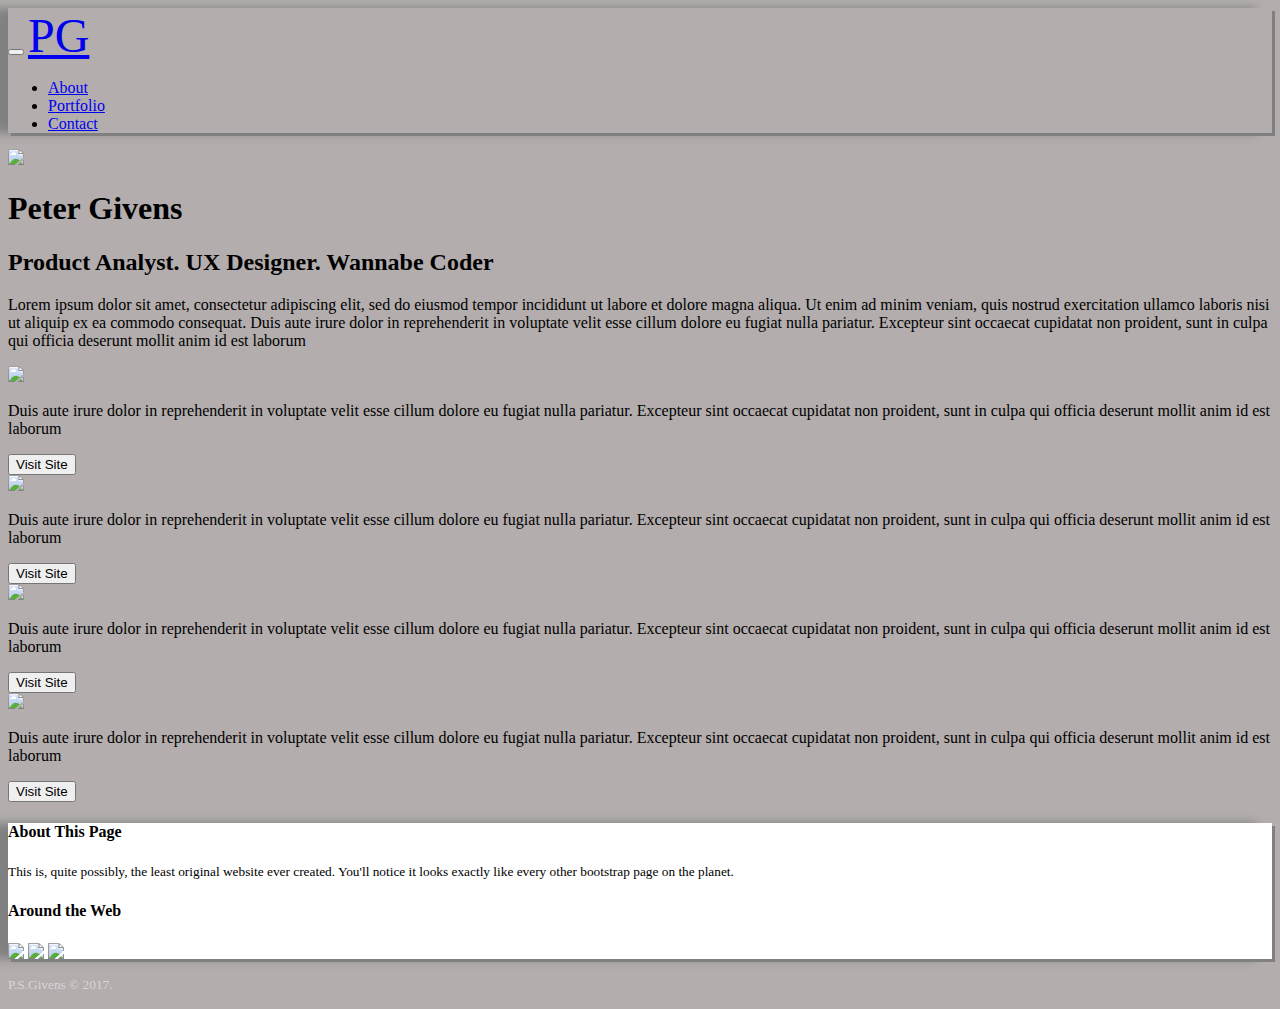
==== index.html @ 21233bb2 "Merge pull request #8 from petegivens/workbranch" ====
<!DOCTYPE html>
<html lang="en">
  <head>
    <!-- Required meta tags -->

    <meta charset="utf-8">
    <meta name="viewport" content="width=device-width, initial-scale=1, shrink-to-fit=no">
    <title>Portfolio: Peter Givens</title>


      <!-- Bootstrap CSS + Material Design Icons + Meterial Design for Bootstrap-->

    <link rel="stylesheet" href="https://maxcdn.bootstrapcdn.com/bootstrap/4.0.0-alpha.6/css/bootstrap.min.css" integrity="sha384-rwoIResjU2yc3z8GV/NPeZWAv56rSmLldC3R/AZzGRnGxQQKnKkoFVhFQhNUwEyJ" crossorigin="anonymous">
    <link rel="stylesheet" href="/css/style.css" />
    <link rel="stylesheet" href="https://cdn.materialdesignicons.com/1.9.32/css/materialdesignicons.min.css" />
    <link rel="stylesheet" href="https://cdnjs.cloudflare.com/ajax/libs/mdbootstrap/4.3.0/css/mdb.min.css" />
  </head>
  <body>

    <!--Navbar-->

    <nav class="navbar navbar-toggleable-sm navbar-inverse primary-color">
      <div  class="container">
        <button class="navbar-toggler navbar-toggler-right" type="button" data-toggle="collapse" data-target="#navbar-expand">
            <span class="navbar-toggler-icon"></span>
        </button>
        <a href="/" class="navbar-brand display-4">PG</a>
          <div class="navbar-collapse collapse justify-content-stretch" id="navbar-expand">
            <ul class="navbar-nav ml-auto">
              <li class="nav-item">
                <a class="nav-link" href="#about">About</a>
              </li>
              <li class="nav-item">
                <a class="nav-link" href="#portfolio">Portfolio</a>
              </li>
              <li class="nav-item">
                <a class="nav-link" href="#contact">Contact</a>
              </li>
            </ul>
          </div>
        </div>
    </nav>

    <div class="container">

      <!-- Jumbotron -->
      <div class="jumbotron mt-3">
        <div class="row">
            <div class="col-md-4 text-center">
              <img src="/img/avatar.png" class="" />
            </div>
            <div class="col-md-8 text-md-right text-center">
              <h1 class="display-2">Peter Givens</h1>
              <h2 class="lead">Product Analyst. UX Designer. Wannabe Coder</h2>
            </div>
          </div>
        </div>

      <!-- About section -->
      <div class="container primary-color text-white text-center py-5 mb-4" id="about">
        <p>
          Lorem ipsum dolor sit amet, consectetur adipiscing elit, sed do eiusmod tempor incididunt ut labore et dolore magna aliqua. Ut enim ad minim veniam, quis nostrud exercitation ullamco laboris nisi ut aliquip ex ea commodo consequat. Duis aute irure dolor in reprehenderit in voluptate velit esse cillum dolore eu fugiat nulla pariatur. Excepteur sint occaecat cupidatat non proident, sunt in culpa qui officia deserunt mollit anim id est laborum
        </p>
      </div>

      <!-- Porfolio section -->
      <div class="container px-0" id="portfolio">
        <div class="row">
          <div class="col-lg-6">
            <div class="card mb-5">
              <img class="card-img-top img-maxwidth-100" src="http://placehold.it/525x350" />
              <div class="card-block">
                <p>Duis aute irure dolor in reprehenderit in voluptate velit esse cillum dolore eu fugiat nulla pariatur. Excepteur sint occaecat cupidatat non proident, sunt in culpa qui officia deserunt mollit anim id est laborum<p>
                <div class="col-12">
                    <button type="button" class="btn btn-primary float-md-left">Visit Site</button>
                </div>
              </div>
            </div>
          </div>
          <div class="col-lg-6">
            <div class="card mb-5">
              <img class="card-img-top img-maxwidth-100" src="http://placehold.it/525x350" />
              <div class="card-block">
                <p>Duis aute irure dolor in reprehenderit in voluptate velit esse cillum dolore eu fugiat nulla pariatur. Excepteur sint occaecat cupidatat non proident, sunt in culpa qui officia deserunt mollit anim id est laborum</p>
                <div class="row">
                  <div class="col-sm-12">
                    <button type="button" class="btn btn-primary float-md-left">Visit Site</button>
                  </div>
                </div>
              </div>
            </div>
          </div>
        </div>

        <div class="row">
          <div class="col-lg-6">
            <div class="card mb-5">
              <img class="card-img-top img-maxwidth-100" src="http://placehold.it/525x350" />
              <div class="card-block">
                <p>Duis aute irure dolor in reprehenderit in voluptate velit esse cillum dolore eu fugiat nulla pariatur. Excepteur sint occaecat cupidatat non proident, sunt in culpa qui officia deserunt mollit anim id est laborum</p>
                <div class="row">
                  <div class="col-sm-12">
                    <button type="button" class="btn btn-primary float-md-left">Visit Site</button>
                  </div>
                </div>
              </div>
            </div>
          </div>
          <div class="col-lg-6">
            <div class="card mb-5">
              <img class="card-img-top img-maxwidth-100" src="http://placehold.it/525x350" />
              <div class="card-block">
                <p>Duis aute irure dolor in reprehenderit in voluptate velit esse cillum dolore eu fugiat nulla pariatur. Excepteur sint occaecat cupidatat non proident, sunt in culpa qui officia deserunt mollit anim id est laborum</p>
                <div class="row">
                  <div class="col-sm-12">
                    <button type="button" class="btn btn-primary float-md-left">Visit Site</button>
                  </div>
                </div>
              </div>
            </div>
          </div>
        </div>
    </div>

<!--Contact Form-->


<!--/.Contact Form-->

  </div>

  <!--Top Footer-->
  <footer class="footer-top bg-footer text-center text-muted px-5 py-2">
    <div class="container">
      <div class="row">
        <div class="col-md-6">
          <h4>About This Page</h4>
              <p><small>This is, quite possibly, the least original website ever created. You'll notice it looks exactly like every other bootstrap page on the planet.</small></p>
            </div>
        <div class="col-md-6">
          <div class="row">
            <div class="col-12">
              <h4>Around the Web</h4>
            </div>
          </div>
          <div class="row">
            <div class="col-12 my-3"> <!--i thought my-auto should work here, but the icons were clumped too close to the header text. Not sure why that didn't work-->
              <div class="col-12">
                  <a href="#"><img src="https://cdn0.iconfinder.com/data/icons/social-flat-rounded-rects/512/facebook-256.png" class="icon mx-2"/></a>

                  <a href="#"><img src="https://cdn1.iconfinder.com/data/icons/logotypes/32/twitter-128.png" class="icon mx-2" /></a>

                  <a href="#"><img src="https://upload.wikimedia.org/wikipedia/commons/thumb/e/e7/Instagram_logo_2016.svg/2000px-Instagram_logo_2016.svg.png" class="icon mx-2"/></a>
              </div>
            </div>
          </div>
        </div>
      </div>
    </div>
  </footer>

  <!--Bottom Footer-->
  <footer class="primary-color-dark">
    <p class="text-center py-3 footer-text"><small>P.S.Givens © 2017.</small></p>
  </footer>








    <!-- jQuery first, then Tether, then Bootstrap JS. -->
    <script src="https://code.jquery.com/jquery-3.1.1.slim.min.js" integrity="sha384-A7FZj7v+d/sdmMqp/nOQwliLvUsJfDHW+k9Omg/a/EheAdgtzNs3hpfag6Ed950n" crossorigin="anonymous"></script>
    <script src="https://cdnjs.cloudflare.com/ajax/libs/tether/1.4.0/js/tether.min.js" integrity="sha384-DztdAPBWPRXSA/3eYEEUWrWCy7G5KFbe8fFjk5JAIxUYHKkDx6Qin1DkWx51bBrb" crossorigin="anonymous"></script>
    <script src="https://maxcdn.bootstrapcdn.com/bootstrap/4.0.0-alpha.6/js/bootstrap.min.js" integrity="sha384-vBWWzlZJ8ea9aCX4pEW3rVHjgjt7zpkNpZk+02D9phzyeVkE+jo0ieGizqPLForn" crossorigin="anonymous"></script>
    <script src="https://cdnjs.cloudflare.com/ajax/libs/mdbootstrap/4.3.0/js/mdb.min.js"></script>
  </body>
</html>
---- css/style.css ----
body {
  background:#b3adad;
}

label {
  max-width: 100%;
}
.navbar {
  box-shadow: 3px 3px gray, -1em 0 0.6em grey;
}

.navbar-brand {
  font-size: 3rem;
}

.img-maxwidth-100 {
  max-width: 100%;
  height: auto;
}

.footer-bottom {
  min-height: 40px;
}

.icon {
  max-width: 24px;
  vertical-align: middle;
}

.footer-text {
  color: rgba(255, 255, 255, 0.5);
}

.bg-footer {
  background-color: rgb(255, 255, 255);
  box-shadow: 3px 3px gray, -1em 0 0.6em grey;
}

.bg-white {
  background-color: rgb(255, 255, 255);
}


/* This is supposed to create responsive text sizing but it's not working

.display-2 {
  font-size: 2rem;
}

@include media-breakpoint-up(sm) {
  .display-2 {
    font-size: 3rem;
  }
}

@include media-breakpoint-up(md) {
  .display-2 {
    font-size: 3.5rem;
  }
}

@include media-breakpoint-up(lg) {
  .display-2 {
    font-size: 4.5rem;
  }
}
*/
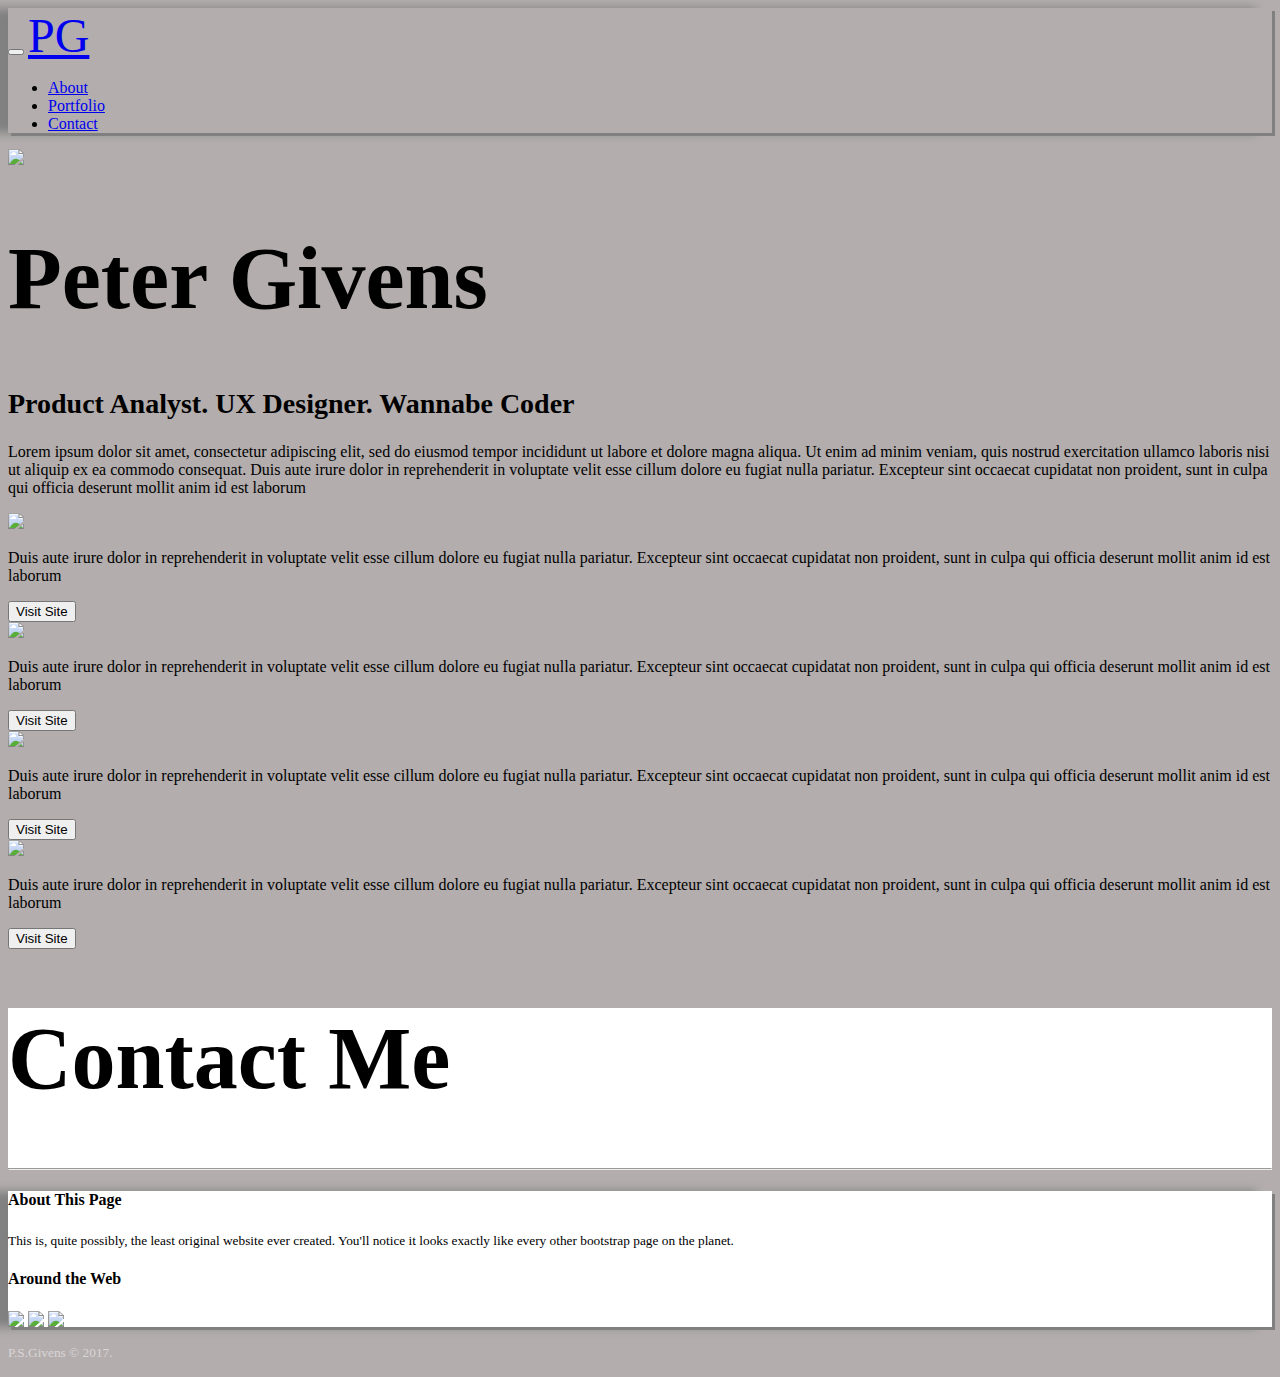
==== commit baae6016: "mdb styling" ====
--- a/index.html
+++ b/index.html
@@ -2,72 +2,70 @@
 <html lang="en">
   <head>
     <!-- Required meta tags -->
-
     <meta charset="utf-8">
     <meta name="viewport" content="width=device-width, initial-scale=1, shrink-to-fit=no">
     <title>Portfolio: Peter Givens</title>
 
 
-      <!-- Bootstrap CSS + Material Design Icons + Meterial Design for Bootstrap-->
-
+      <!-- Bootstrap CSS -->
     <link rel="stylesheet" href="https://maxcdn.bootstrapcdn.com/bootstrap/4.0.0-alpha.6/css/bootstrap.min.css" integrity="sha384-rwoIResjU2yc3z8GV/NPeZWAv56rSmLldC3R/AZzGRnGxQQKnKkoFVhFQhNUwEyJ" crossorigin="anonymous">
     <link rel="stylesheet" href="/css/style.css" />
-    <link rel="stylesheet" href="https://cdn.materialdesignicons.com/1.9.32/css/materialdesignicons.min.css" />
     <link rel="stylesheet" href="https://cdnjs.cloudflare.com/ajax/libs/mdbootstrap/4.3.0/css/mdb.min.css" />
   </head>
   <body>
 
     <!--Navbar-->
-
     <nav class="navbar navbar-toggleable-sm navbar-inverse primary-color">
-      <div  class="container">
-        <button class="navbar-toggler navbar-toggler-right" type="button" data-toggle="collapse" data-target="#navbar-expand">
-            <span class="navbar-toggler-icon"></span>
-        </button>
-        <a href="/" class="navbar-brand display-4">PG</a>
-          <div class="navbar-collapse collapse justify-content-stretch" id="navbar-expand">
-            <ul class="navbar-nav ml-auto">
+      <button class="navbar-toggler navbar-toggler-right" type="button" data-toggle="collapse" data-target="#navbar-expand">
+          <span class="navbar-toggler-icon"></span>
+      </button>
+      <a href="/" class="navbar-brand display-4">PG</a>
+      <div class="navbar-collapse collapse justify-content-stretch" id="navbar-expand">
+          <ul class="navbar-nav ml-auto">
               <li class="nav-item">
-                <a class="nav-link" href="#about">About</a>
+                  <a class="nav-link" href="#about">About</a>
               </li>
               <li class="nav-item">
-                <a class="nav-link" href="#portfolio">Portfolio</a>
+                  <a class="nav-link" href="#portfolio">Portfolio</a>
               </li>
               <li class="nav-item">
-                <a class="nav-link" href="#contact">Contact</a>
+                  <a class="nav-link" href="#contact">Contact</a>
               </li>
-            </ul>
-          </div>
-        </div>
+          </ul>
+      </div>
     </nav>
 
     <div class="container">
 
       <!-- Jumbotron -->
       <div class="jumbotron mt-3">
+
         <div class="row">
-            <div class="col-md-4 text-center">
-              <img src="/img/avatar.png" class="" />
+
+            <div class="col-sm-4  col-offset-4 text-center">
+              <img src="/img/avatar.png" class="avatar" />
             </div>
-            <div class="col-md-8 text-md-right text-center">
+
+            <div class="col-sm-8 text-md-right text-center">
               <h1 class="display-2">Peter Givens</h1>
               <h2 class="lead">Product Analyst. UX Designer. Wannabe Coder</h2>
             </div>
+
           </div>
         </div>
 
       <!-- About section -->
-      <div class="container primary-color text-white text-center py-5 mb-4" id="about">
+      <div class="container primary-color text-white text-center py-5" id="about">
         <p>
           Lorem ipsum dolor sit amet, consectetur adipiscing elit, sed do eiusmod tempor incididunt ut labore et dolore magna aliqua. Ut enim ad minim veniam, quis nostrud exercitation ullamco laboris nisi ut aliquip ex ea commodo consequat. Duis aute irure dolor in reprehenderit in voluptate velit esse cillum dolore eu fugiat nulla pariatur. Excepteur sint occaecat cupidatat non proident, sunt in culpa qui officia deserunt mollit anim id est laborum
         </p>
       </div>
 
       <!-- Porfolio section -->
-      <div class="container px-0" id="portfolio">
+      <div class="container py-5 text-center" id="portfolio">
         <div class="row">
           <div class="col-lg-6">
-            <div class="card mb-5">
+            <div class="card pb-5 mb-5">
               <img class="card-img-top img-maxwidth-100" src="http://placehold.it/525x350" />
               <div class="card-block">
                 <p>Duis aute irure dolor in reprehenderit in voluptate velit esse cillum dolore eu fugiat nulla pariatur. Excepteur sint occaecat cupidatat non proident, sunt in culpa qui officia deserunt mollit anim id est laborum<p>
@@ -78,7 +76,7 @@
             </div>
           </div>
           <div class="col-lg-6">
-            <div class="card mb-5">
+            <div class="card pb-5 mb-5">
               <img class="card-img-top img-maxwidth-100" src="http://placehold.it/525x350" />
               <div class="card-block">
                 <p>Duis aute irure dolor in reprehenderit in voluptate velit esse cillum dolore eu fugiat nulla pariatur. Excepteur sint occaecat cupidatat non proident, sunt in culpa qui officia deserunt mollit anim id est laborum</p>
@@ -91,10 +89,9 @@
             </div>
           </div>
         </div>
-
         <div class="row">
           <div class="col-lg-6">
-            <div class="card mb-5">
+            <div class="card pb-5 mb-5">
               <img class="card-img-top img-maxwidth-100" src="http://placehold.it/525x350" />
               <div class="card-block">
                 <p>Duis aute irure dolor in reprehenderit in voluptate velit esse cillum dolore eu fugiat nulla pariatur. Excepteur sint occaecat cupidatat non proident, sunt in culpa qui officia deserunt mollit anim id est laborum</p>
@@ -107,7 +104,7 @@
             </div>
           </div>
           <div class="col-lg-6">
-            <div class="card mb-5">
+            <div class="card pb-5 mb-5">
               <img class="card-img-top img-maxwidth-100" src="http://placehold.it/525x350" />
               <div class="card-block">
                 <p>Duis aute irure dolor in reprehenderit in voluptate velit esse cillum dolore eu fugiat nulla pariatur. Excepteur sint occaecat cupidatat non proident, sunt in culpa qui officia deserunt mollit anim id est laborum</p>
@@ -121,45 +118,48 @@
           </div>
         </div>
     </div>
-
-<!--Contact Form-->
+<!--Contact Section TBD -->
 
 
-<!--/.Contact Form-->
-
+  <div class="container primary-color p-5 mb-5" id="contact">
+    <div class="container bg-white text-center">
+      <h1 class="display-3">Contact Me</h1>
+      <hr>
+    </div>
   </div>
 
-  <!--Top Footer-->
+</div>
+
   <footer class="footer-top bg-footer text-center text-muted px-5 py-2">
-    <div class="container">
-      <div class="row">
-        <div class="col-md-6">
-          <h4>About This Page</h4>
-              <p><small>This is, quite possibly, the least original website ever created. You'll notice it looks exactly like every other bootstrap page on the planet.</small></p>
+
+    <div class="row">
+      <div class="col-md-6">
+        <h4>About This Page</h4>
+          <div class="col-sm-8 offset-sm-2">
+            <p><small>This is, quite possibly, the least original website ever created. You'll notice it looks exactly like every other bootstrap page on the planet.</small></p>
+        </div>
+      </div>
+      <div class="col-md-6">
+        <div class="row">
+          <div class="col-12">
+            <h4>Around the Web</h4>
+          </div>
+        </div>
+        <div class="row">
+          <div class="col-12 my-3"> <!--i thought my-auto should work here, but the icons were clumped too close to the header text. Not sure why that didn't work-->
+            <div class="col-12">
+                <a href="#"><img src="https://cdn0.iconfinder.com/data/icons/social-flat-rounded-rects/512/facebook-256.png" class="icon mx-2"/></a>
+
+                <a href="#"><img src="https://cdn1.iconfinder.com/data/icons/logotypes/32/twitter-128.png" class="icon mx-2" /></a>
+
+                <a href="#"><img src="https://upload.wikimedia.org/wikipedia/commons/thumb/e/e7/Instagram_logo_2016.svg/2000px-Instagram_logo_2016.svg.png" class="icon mx-2"/></a>
             </div>
-        <div class="col-md-6">
-          <div class="row">
-            <div class="col-12">
-              <h4>Around the Web</h4>
-            </div>
-          </div>
-          <div class="row">
-            <div class="col-12 my-3"> <!--i thought my-auto should work here, but the icons were clumped too close to the header text. Not sure why that didn't work-->
-              <div class="col-12">
-                  <a href="#"><img src="https://cdn0.iconfinder.com/data/icons/social-flat-rounded-rects/512/facebook-256.png" class="icon mx-2"/></a>
 
-                  <a href="#"><img src="https://cdn1.iconfinder.com/data/icons/logotypes/32/twitter-128.png" class="icon mx-2" /></a>
-
-                  <a href="#"><img src="https://upload.wikimedia.org/wikipedia/commons/thumb/e/e7/Instagram_logo_2016.svg/2000px-Instagram_logo_2016.svg.png" class="icon mx-2"/></a>
-              </div>
-            </div>
           </div>
         </div>
       </div>
     </div>
   </footer>
-
-  <!--Bottom Footer-->
   <footer class="primary-color-dark">
     <p class="text-center py-3 footer-text"><small>P.S.Givens © 2017.</small></p>
   </footer>
--- a/css/style.css
+++ b/css/style.css
@@ -2,8 +2,9 @@
   background:#b3adad;
 }
 
-label {
+.avatar {
   max-width: 100%;
+  max-height: auto;
 }
 .navbar {
   box-shadow: 3px 3px gray, -1em 0 0.6em grey;
@@ -40,6 +41,81 @@
   background-color: rgb(255, 255, 255);
 }
 
+#about, #contact {
+  border-radius: 5px;
+}
+
+
+
+
+
+
+@media (min-width: 400px) {
+  h1 {
+    font-size: 2.5rem!important;
+  }
+  h2 {
+    font-size: 1rem!important;
+  }
+  .avatar {
+    max-width: 150px;
+  }
+}
+
+@media (min-width: 768px) {
+  h1 {
+    font-size:2.5rem!important;
+  }
+  h2 {
+    font-size: 1.25rem!important;
+  }
+  .avatar {
+    max-width:100%;
+  }
+}
+
+@media (min-width: 992px) {
+  h1 {
+    font-size: 4.5rem!important;
+  }
+  h2 {
+    font-size: 1.75rem!important;
+  }
+}
+
+@media (min-width: 1200px) {
+  h1 {
+    font-size: 5.5rem!important;
+  }
+  h2 {
+    font-size: 12px;
+  }
+}
+
+
+
+
+
+
+/* Attempt #2 at responseive font-sizing
+@media screen and (max-width: 992px) {
+  h1 {
+    font-size: 24px;
+  }
+  h2 {
+    font-size: 22px;
+  }
+}
+
+@media screen and (max-width: 768px) {
+  h1 {
+    font-size: 18px;
+  }
+  h2 {
+    font-size: 16px;
+  }
+*/
+
 
 /* This is supposed to create responsive text sizing but it's not working
 
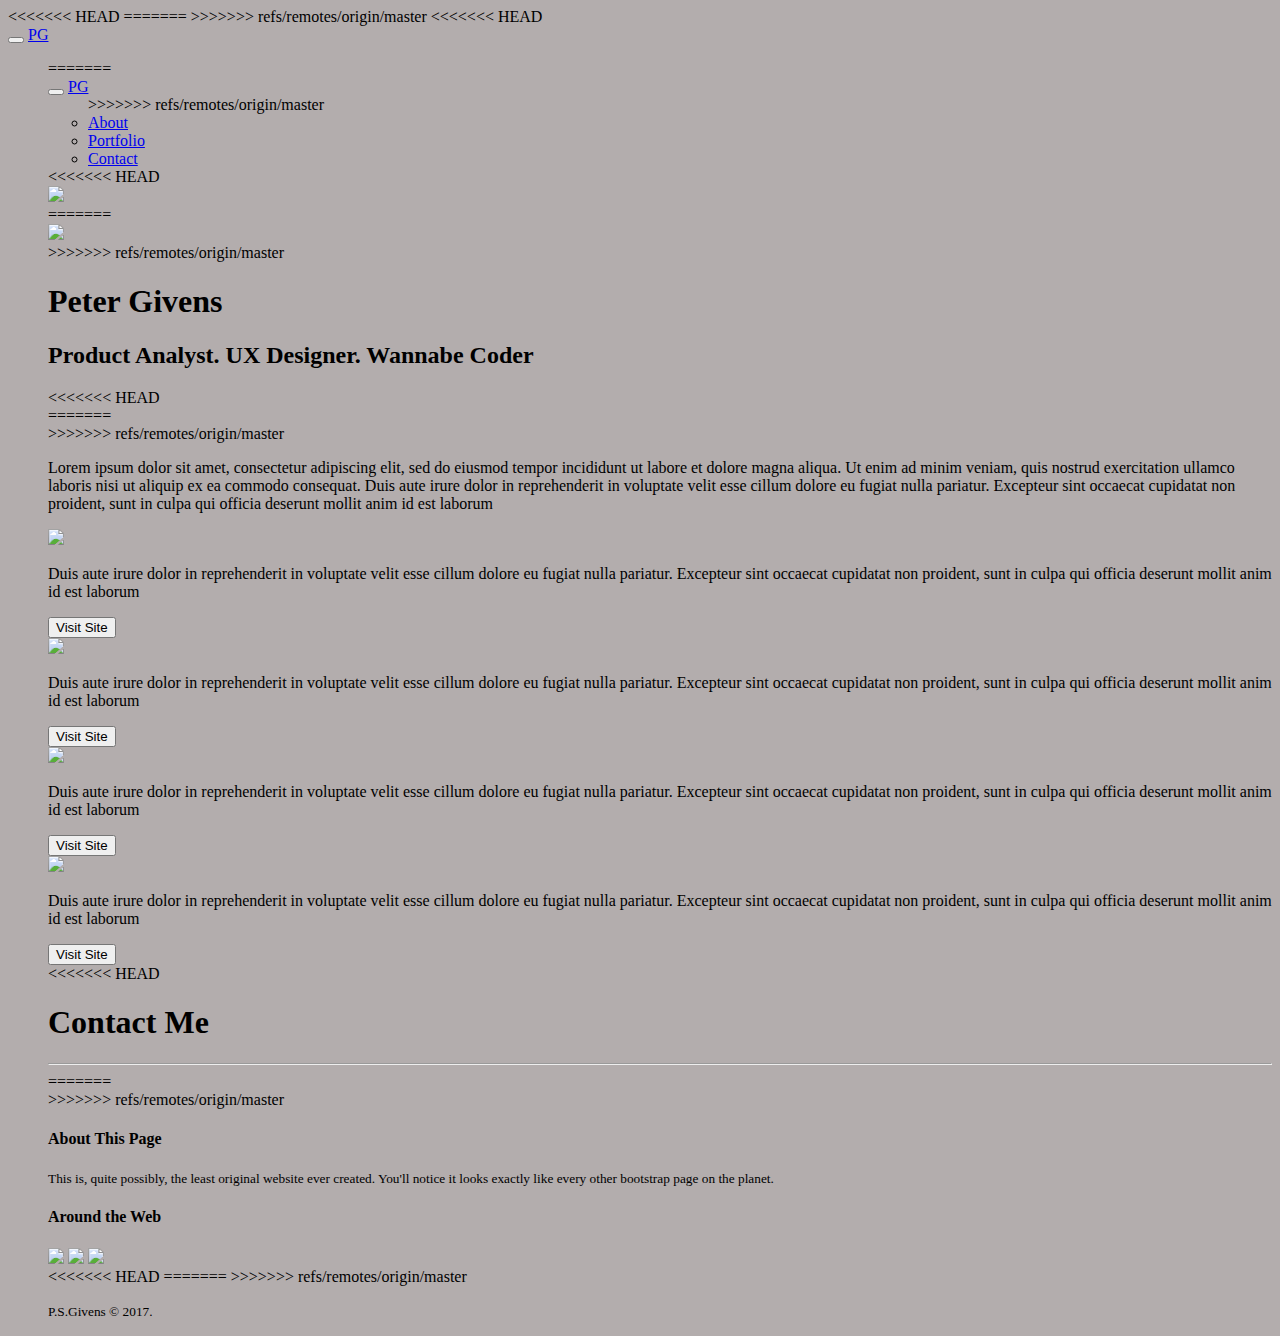
==== commit c5352c82: "Merge remote-tracking branch 'refs/remotes/origin/master' into 2017-05-27" ====
--- a/index.html
+++ b/index.html
@@ -2,19 +2,26 @@
 <html lang="en">
   <head>
     <!-- Required meta tags -->
+
     <meta charset="utf-8">
     <meta name="viewport" content="width=device-width, initial-scale=1, shrink-to-fit=no">
     <title>Portfolio: Peter Givens</title>
 
 
-      <!-- Bootstrap CSS -->
+      <!-- Bootstrap CSS + Material Design Icons + Meterial Design for Bootstrap-->
+
     <link rel="stylesheet" href="https://maxcdn.bootstrapcdn.com/bootstrap/4.0.0-alpha.6/css/bootstrap.min.css" integrity="sha384-rwoIResjU2yc3z8GV/NPeZWAv56rSmLldC3R/AZzGRnGxQQKnKkoFVhFQhNUwEyJ" crossorigin="anonymous">
     <link rel="stylesheet" href="/css/style.css" />
+<<<<<<< HEAD
+=======
+    <link rel="stylesheet" href="https://cdn.materialdesignicons.com/1.9.32/css/materialdesignicons.min.css" />
+>>>>>>> refs/remotes/origin/master
     <link rel="stylesheet" href="https://cdnjs.cloudflare.com/ajax/libs/mdbootstrap/4.3.0/css/mdb.min.css" />
   </head>
   <body>
 
     <!--Navbar-->
+<<<<<<< HEAD
     <nav class="navbar navbar-toggleable-sm navbar-inverse primary-color">
       <button class="navbar-toggler navbar-toggler-right" type="button" data-toggle="collapse" data-target="#navbar-expand">
           <span class="navbar-toggler-icon"></span>
@@ -22,50 +29,71 @@
       <a href="/" class="navbar-brand display-4">PG</a>
       <div class="navbar-collapse collapse justify-content-stretch" id="navbar-expand">
           <ul class="navbar-nav ml-auto">
+=======
+
+    <nav class="navbar navbar-toggleable-sm navbar-inverse primary-color">
+      <div  class="container">
+        <button class="navbar-toggler navbar-toggler-right" type="button" data-toggle="collapse" data-target="#navbar-expand">
+            <span class="navbar-toggler-icon"></span>
+        </button>
+        <a href="/" class="navbar-brand display-4">PG</a>
+          <div class="navbar-collapse collapse justify-content-stretch" id="navbar-expand">
+            <ul class="navbar-nav ml-auto">
+>>>>>>> refs/remotes/origin/master
               <li class="nav-item">
-                  <a class="nav-link" href="#about">About</a>
+                <a class="nav-link" href="#about">About</a>
               </li>
               <li class="nav-item">
-                  <a class="nav-link" href="#portfolio">Portfolio</a>
+                <a class="nav-link" href="#portfolio">Portfolio</a>
               </li>
               <li class="nav-item">
-                  <a class="nav-link" href="#contact">Contact</a>
+                <a class="nav-link" href="#contact">Contact</a>
               </li>
-          </ul>
-      </div>
+            </ul>
+          </div>
+        </div>
     </nav>
 
     <div class="container">
 
       <!-- Jumbotron -->
       <div class="jumbotron mt-3">
-
         <div class="row">
+<<<<<<< HEAD
 
             <div class="col-sm-4  col-offset-4 text-center">
               <img src="/img/avatar.png" class="avatar" />
             </div>
 
             <div class="col-sm-8 text-md-right text-center">
+=======
+            <div class="col-md-4 text-center">
+              <img src="/img/avatar.png" class="" />
+            </div>
+            <div class="col-md-8 text-md-right text-center">
+>>>>>>> refs/remotes/origin/master
               <h1 class="display-2">Peter Givens</h1>
               <h2 class="lead">Product Analyst. UX Designer. Wannabe Coder</h2>
             </div>
-
           </div>
         </div>
 
       <!-- About section -->
+<<<<<<< HEAD
       <div class="container primary-color text-white text-center py-5" id="about">
+=======
+      <div class="container primary-color text-white text-center py-5 mb-4" id="about">
+>>>>>>> refs/remotes/origin/master
         <p>
           Lorem ipsum dolor sit amet, consectetur adipiscing elit, sed do eiusmod tempor incididunt ut labore et dolore magna aliqua. Ut enim ad minim veniam, quis nostrud exercitation ullamco laboris nisi ut aliquip ex ea commodo consequat. Duis aute irure dolor in reprehenderit in voluptate velit esse cillum dolore eu fugiat nulla pariatur. Excepteur sint occaecat cupidatat non proident, sunt in culpa qui officia deserunt mollit anim id est laborum
         </p>
       </div>
 
       <!-- Porfolio section -->
-      <div class="container py-5 text-center" id="portfolio">
+      <div class="container px-0" id="portfolio">
         <div class="row">
           <div class="col-lg-6">
-            <div class="card pb-5 mb-5">
+            <div class="card mb-5">
               <img class="card-img-top img-maxwidth-100" src="http://placehold.it/525x350" />
               <div class="card-block">
                 <p>Duis aute irure dolor in reprehenderit in voluptate velit esse cillum dolore eu fugiat nulla pariatur. Excepteur sint occaecat cupidatat non proident, sunt in culpa qui officia deserunt mollit anim id est laborum<p>
@@ -76,7 +104,7 @@
             </div>
           </div>
           <div class="col-lg-6">
-            <div class="card pb-5 mb-5">
+            <div class="card mb-5">
               <img class="card-img-top img-maxwidth-100" src="http://placehold.it/525x350" />
               <div class="card-block">
                 <p>Duis aute irure dolor in reprehenderit in voluptate velit esse cillum dolore eu fugiat nulla pariatur. Excepteur sint occaecat cupidatat non proident, sunt in culpa qui officia deserunt mollit anim id est laborum</p>
@@ -89,9 +117,10 @@
             </div>
           </div>
         </div>
+
         <div class="row">
           <div class="col-lg-6">
-            <div class="card pb-5 mb-5">
+            <div class="card mb-5">
               <img class="card-img-top img-maxwidth-100" src="http://placehold.it/525x350" />
               <div class="card-block">
                 <p>Duis aute irure dolor in reprehenderit in voluptate velit esse cillum dolore eu fugiat nulla pariatur. Excepteur sint occaecat cupidatat non proident, sunt in culpa qui officia deserunt mollit anim id est laborum</p>
@@ -104,7 +133,7 @@
             </div>
           </div>
           <div class="col-lg-6">
-            <div class="card pb-5 mb-5">
+            <div class="card mb-5">
               <img class="card-img-top img-maxwidth-100" src="http://placehold.it/525x350" />
               <div class="card-block">
                 <p>Duis aute irure dolor in reprehenderit in voluptate velit esse cillum dolore eu fugiat nulla pariatur. Excepteur sint occaecat cupidatat non proident, sunt in culpa qui officia deserunt mollit anim id est laborum</p>
@@ -118,8 +147,8 @@
           </div>
         </div>
     </div>
-<!--Contact Section TBD -->
-
+
+<<<<<<< HEAD
 
   <div class="container primary-color p-5 mb-5" id="contact">
     <div class="container bg-white text-center">
@@ -130,36 +159,49 @@
 
 </div>
 
+=======
+<!--Contact Form-->
+
+
+<!--/.Contact Form-->
+
+  </div>
+
+  <!--Top Footer-->
+>>>>>>> refs/remotes/origin/master
   <footer class="footer-top bg-footer text-center text-muted px-5 py-2">
-
-    <div class="row">
-      <div class="col-md-6">
-        <h4>About This Page</h4>
-          <div class="col-sm-8 offset-sm-2">
-            <p><small>This is, quite possibly, the least original website ever created. You'll notice it looks exactly like every other bootstrap page on the planet.</small></p>
-        </div>
-      </div>
-      <div class="col-md-6">
-        <div class="row">
-          <div class="col-12">
-            <h4>Around the Web</h4>
-          </div>
-        </div>
-        <div class="row">
-          <div class="col-12 my-3"> <!--i thought my-auto should work here, but the icons were clumped too close to the header text. Not sure why that didn't work-->
+    <div class="container">
+      <div class="row">
+        <div class="col-md-6">
+          <h4>About This Page</h4>
+              <p><small>This is, quite possibly, the least original website ever created. You'll notice it looks exactly like every other bootstrap page on the planet.</small></p>
+            </div>
+        <div class="col-md-6">
+          <div class="row">
             <div class="col-12">
-                <a href="#"><img src="https://cdn0.iconfinder.com/data/icons/social-flat-rounded-rects/512/facebook-256.png" class="icon mx-2"/></a>
-
-                <a href="#"><img src="https://cdn1.iconfinder.com/data/icons/logotypes/32/twitter-128.png" class="icon mx-2" /></a>
-
-                <a href="#"><img src="https://upload.wikimedia.org/wikipedia/commons/thumb/e/e7/Instagram_logo_2016.svg/2000px-Instagram_logo_2016.svg.png" class="icon mx-2"/></a>
-            </div>
-
+              <h4>Around the Web</h4>
+            </div>
+          </div>
+          <div class="row">
+            <div class="col-12 my-3"> <!--i thought my-auto should work here, but the icons were clumped too close to the header text. Not sure why that didn't work-->
+              <div class="col-12">
+                  <a href="#"><img src="https://cdn0.iconfinder.com/data/icons/social-flat-rounded-rects/512/facebook-256.png" class="icon mx-2"/></a>
+
+                  <a href="#"><img src="https://cdn1.iconfinder.com/data/icons/logotypes/32/twitter-128.png" class="icon mx-2" /></a>
+
+                  <a href="#"><img src="https://upload.wikimedia.org/wikipedia/commons/thumb/e/e7/Instagram_logo_2016.svg/2000px-Instagram_logo_2016.svg.png" class="icon mx-2"/></a>
+              </div>
+            </div>
           </div>
         </div>
       </div>
     </div>
   </footer>
+<<<<<<< HEAD
+=======
+
+  <!--Bottom Footer-->
+>>>>>>> refs/remotes/origin/master
   <footer class="primary-color-dark">
     <p class="text-center py-3 footer-text"><small>P.S.Givens © 2017.</small></p>
   </footer>
--- a/css/style.css
+++ b/css/style.css
@@ -2,9 +2,14 @@
   background:#b3adad;
 }
 
+<<<<<<< HEAD
 .avatar {
   max-width: 100%;
   max-height: auto;
+=======
+label {
+  max-width: 100%;
+>>>>>>> refs/remotes/origin/master
 }
 .navbar {
   box-shadow: 3px 3px gray, -1em 0 0.6em grey;
@@ -41,9 +46,6 @@
   background-color: rgb(255, 255, 255);
 }
 
-#about, #contact {
-  border-radius: 5px;
-}
 
 
 
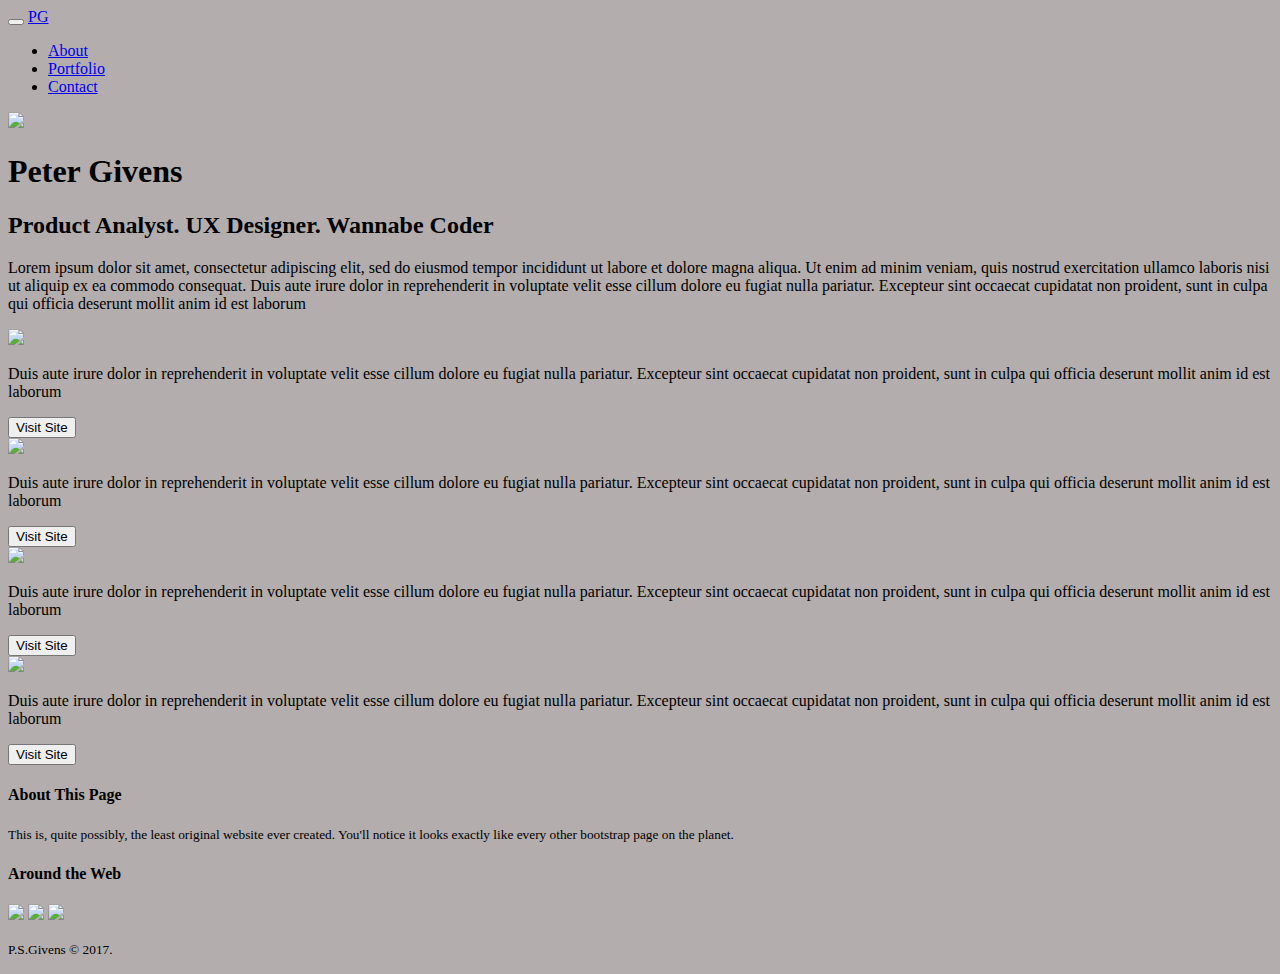
==== commit c5e92b08: "yerp" ====
--- a/index.html
+++ b/index.html
@@ -12,25 +12,12 @@
 
     <link rel="stylesheet" href="https://maxcdn.bootstrapcdn.com/bootstrap/4.0.0-alpha.6/css/bootstrap.min.css" integrity="sha384-rwoIResjU2yc3z8GV/NPeZWAv56rSmLldC3R/AZzGRnGxQQKnKkoFVhFQhNUwEyJ" crossorigin="anonymous">
     <link rel="stylesheet" href="/css/style.css" />
-<<<<<<< HEAD
-=======
     <link rel="stylesheet" href="https://cdn.materialdesignicons.com/1.9.32/css/materialdesignicons.min.css" />
->>>>>>> refs/remotes/origin/master
     <link rel="stylesheet" href="https://cdnjs.cloudflare.com/ajax/libs/mdbootstrap/4.3.0/css/mdb.min.css" />
   </head>
   <body>
 
     <!--Navbar-->
-<<<<<<< HEAD
-    <nav class="navbar navbar-toggleable-sm navbar-inverse primary-color">
-      <button class="navbar-toggler navbar-toggler-right" type="button" data-toggle="collapse" data-target="#navbar-expand">
-          <span class="navbar-toggler-icon"></span>
-      </button>
-      <a href="/" class="navbar-brand display-4">PG</a>
-      <div class="navbar-collapse collapse justify-content-stretch" id="navbar-expand">
-          <ul class="navbar-nav ml-auto">
-=======
-
     <nav class="navbar navbar-toggleable-sm navbar-inverse primary-color">
       <div  class="container">
         <button class="navbar-toggler navbar-toggler-right" type="button" data-toggle="collapse" data-target="#navbar-expand">
@@ -39,7 +26,6 @@
         <a href="/" class="navbar-brand display-4">PG</a>
           <div class="navbar-collapse collapse justify-content-stretch" id="navbar-expand">
             <ul class="navbar-nav ml-auto">
->>>>>>> refs/remotes/origin/master
               <li class="nav-item">
                 <a class="nav-link" href="#about">About</a>
               </li>
@@ -59,19 +45,10 @@
       <!-- Jumbotron -->
       <div class="jumbotron mt-3">
         <div class="row">
-<<<<<<< HEAD
-
-            <div class="col-sm-4  col-offset-4 text-center">
-              <img src="/img/avatar.png" class="avatar" />
-            </div>
-
-            <div class="col-sm-8 text-md-right text-center">
-=======
             <div class="col-md-4 text-center">
               <img src="/img/avatar.png" class="" />
             </div>
             <div class="col-md-8 text-md-right text-center">
->>>>>>> refs/remotes/origin/master
               <h1 class="display-2">Peter Givens</h1>
               <h2 class="lead">Product Analyst. UX Designer. Wannabe Coder</h2>
             </div>
@@ -79,11 +56,7 @@
         </div>
 
       <!-- About section -->
-<<<<<<< HEAD
-      <div class="container primary-color text-white text-center py-5" id="about">
-=======
       <div class="container primary-color text-white text-center py-5 mb-4" id="about">
->>>>>>> refs/remotes/origin/master
         <p>
           Lorem ipsum dolor sit amet, consectetur adipiscing elit, sed do eiusmod tempor incididunt ut labore et dolore magna aliqua. Ut enim ad minim veniam, quis nostrud exercitation ullamco laboris nisi ut aliquip ex ea commodo consequat. Duis aute irure dolor in reprehenderit in voluptate velit esse cillum dolore eu fugiat nulla pariatur. Excepteur sint occaecat cupidatat non proident, sunt in culpa qui officia deserunt mollit anim id est laborum
         </p>
@@ -148,18 +121,6 @@
         </div>
     </div>
 
-<<<<<<< HEAD
-
-  <div class="container primary-color p-5 mb-5" id="contact">
-    <div class="container bg-white text-center">
-      <h1 class="display-3">Contact Me</h1>
-      <hr>
-    </div>
-  </div>
-
-</div>
-
-=======
 <!--Contact Form-->
 
 
@@ -168,7 +129,7 @@
   </div>
 
   <!--Top Footer-->
->>>>>>> refs/remotes/origin/master
+
   <footer class="footer-top bg-footer text-center text-muted px-5 py-2">
     <div class="container">
       <div class="row">
@@ -197,11 +158,9 @@
       </div>
     </div>
   </footer>
-<<<<<<< HEAD
-=======
+
 
   <!--Bottom Footer-->
->>>>>>> refs/remotes/origin/master
   <footer class="primary-color-dark">
     <p class="text-center py-3 footer-text"><small>P.S.Givens © 2017.</small></p>
   </footer>
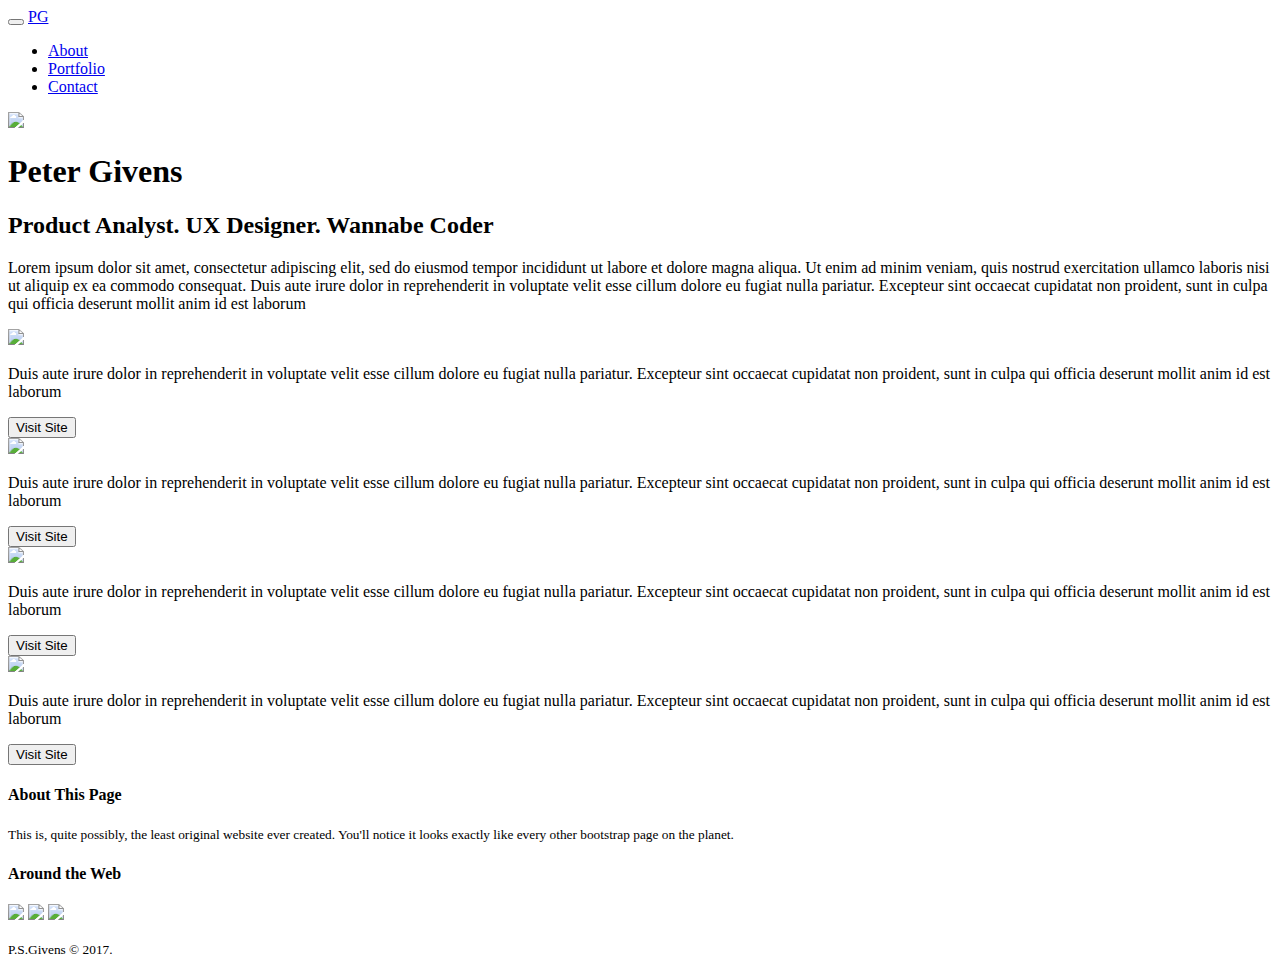
==== commit 899346ea: "back on track" ====
--- a/index.html
+++ b/index.html
@@ -18,6 +18,7 @@
   <body>
 
     <!--Navbar-->
+
     <nav class="navbar navbar-toggleable-sm navbar-inverse primary-color">
       <div  class="container">
         <button class="navbar-toggler navbar-toggler-right" type="button" data-toggle="collapse" data-target="#navbar-expand">
@@ -56,6 +57,7 @@
         </div>
 
       <!-- About section -->
+
       <div class="container primary-color text-white text-center py-5 mb-4" id="about">
         <p>
           Lorem ipsum dolor sit amet, consectetur adipiscing elit, sed do eiusmod tempor incididunt ut labore et dolore magna aliqua. Ut enim ad minim veniam, quis nostrud exercitation ullamco laboris nisi ut aliquip ex ea commodo consequat. Duis aute irure dolor in reprehenderit in voluptate velit esse cillum dolore eu fugiat nulla pariatur. Excepteur sint occaecat cupidatat non proident, sunt in culpa qui officia deserunt mollit anim id est laborum
@@ -129,7 +131,6 @@
   </div>
 
   <!--Top Footer-->
-
   <footer class="footer-top bg-footer text-center text-muted px-5 py-2">
     <div class="container">
       <div class="row">
--- a/css/style.css
+++ b/css/style.css
@@ -1,15 +1,14 @@
-body {
+gitbody {
   background:#b3adad;
 }
 
-<<<<<<< HEAD
 .avatar {
   max-width: 100%;
   max-height: auto;
-=======
+
 label {
   max-width: 100%;
->>>>>>> refs/remotes/origin/master
+
 }
 .navbar {
   box-shadow: 3px 3px gray, -1em 0 0.6em grey;
